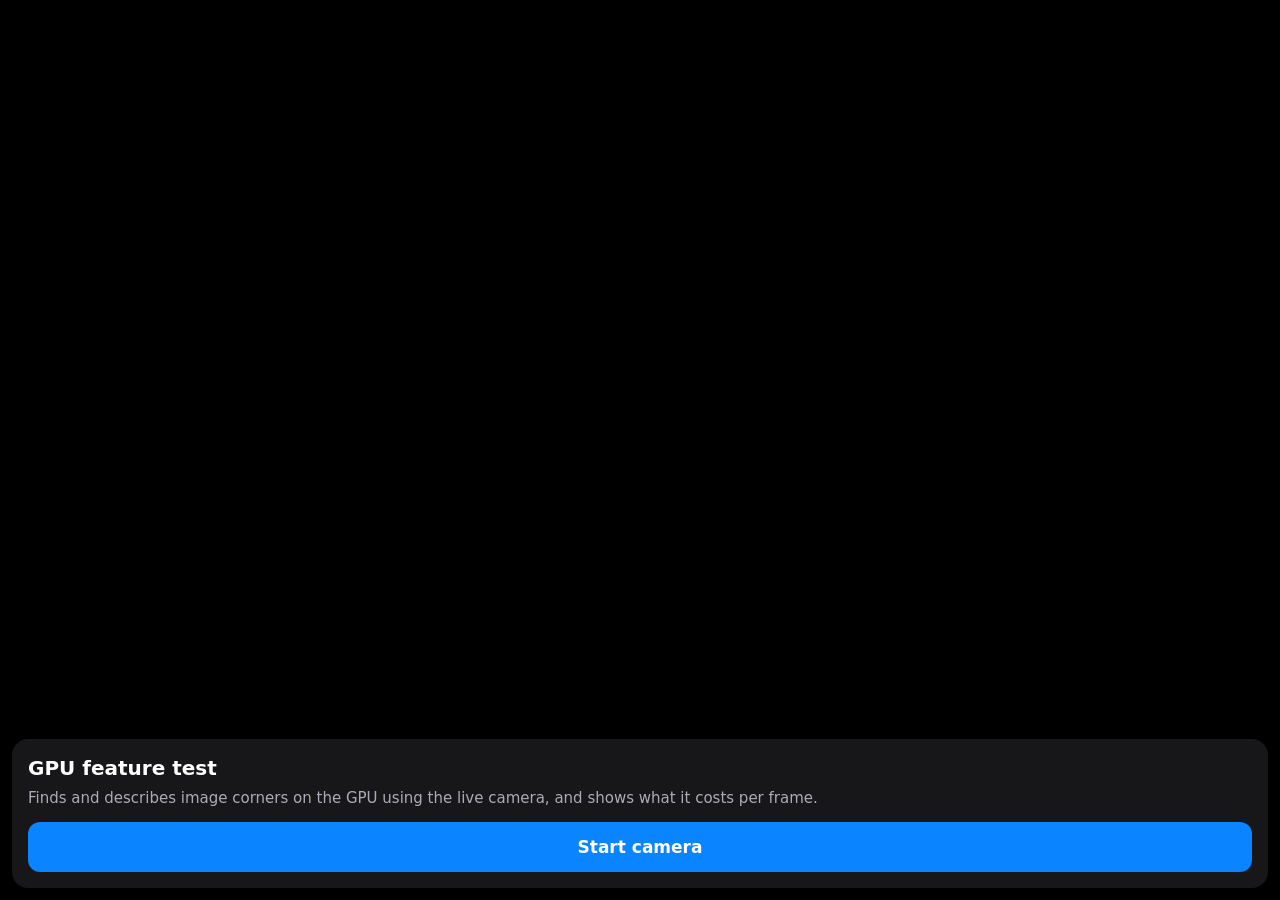
==== gpu/index.html @ 73987f9f "Add a WebGPU feature-extraction test page" ====
<!doctype html>
<html lang="en">
<head>
  <meta charset="utf-8">
  <meta name="viewport" content="width=device-width, initial-scale=1, viewport-fit=cover, user-scalable=no">
  <title>GPU feature test</title>
  <link rel="stylesheet" href="../style.css">
  <script type="module" src="page.js"></script>
</head>
<body>
  <video id="video" playsinline muted hidden></video>
  <canvas id="camera"></canvas>
  <dl id="readout" hidden>
    <div><dt>Keypoints</dt><dd id="readout-keypoints">–</dd></div>
    <div><dt>GPU ms</dt><dd id="readout-gpu">–</dd></div>
    <div><dt>Main ms</dt><dd id="readout-main">–</dd></div>
    <div><dt>Results ms</dt><dd id="readout-results">–</dd></div>
    <div><dt>Frames/s</dt><dd id="readout-fps">–</dd></div>
  </dl>
  <section id="card"></section>
</body>
</html>
---- style.css ----
:root {
  --text: #fff;
  --secondary-text: rgba(235, 235, 245, 0.7);
  --material: rgba(30, 30, 32, 0.78);
  --separator: rgba(84, 84, 88, 0.6);
  --accent: #0a84ff;
  --good: #30d158;
  --warning: #ffd60a;
  font: 17px/1.35 -apple-system, system-ui, sans-serif;
  color: var(--text);
}
html, body { margin: 0; height: 100%; background: #000; overflow: hidden; }
/* three.js writes the canvas's pixel size into its inline style; without !important
   that shrinks the camera view to a corner of the screen. */
canvas { position: fixed; inset: 0; width: 100% !important; height: 100% !important; }

#readout, #card {
  position: fixed;
  /* The engine moves the canvas to the end of the page, which would paint it over these. */
  z-index: 1;
  left: max(12px, env(safe-area-inset-left));
  right: max(12px, env(safe-area-inset-right));
  background: var(--material);
  -webkit-backdrop-filter: blur(20px);
  backdrop-filter: blur(20px);
  border-radius: 16px;
}
#readout {
  top: max(12px, env(safe-area-inset-top));
  display: grid;
  grid-template-columns: repeat(5, 1fr);
  padding: 8px 4px;
  text-align: center;
}
#readout[hidden] { display: none; }
#readout dt { font-size: 11px; color: var(--secondary-text); }
#readout dd { margin: 0; font-size: 15px; font-weight: 600; font-variant-numeric: tabular-nums; }
#readout dd.good { color: var(--good); }
#readout dd.warning { color: var(--warning); }

#card {
  bottom: max(12px, env(safe-area-inset-bottom));
  padding: 16px;
  max-height: 72vh;
  overflow-y: auto;
}
#card .step { margin: 0 0 2px; font-size: 13px; color: var(--secondary-text); }
#card h1 { margin: 0 0 6px; font-size: 20px; font-weight: 600; }
#card p { margin: 0 0 14px; font-size: 15px; color: var(--secondary-text); }
#card label { display: flex; gap: 10px; align-items: center; min-height: 44px; margin: 0 0 10px; font-size: 15px; }
#card input[type=checkbox] { width: 22px; height: 22px; accent-color: var(--accent); }
#card button {
  display: block;
  width: 100%;
  min-height: 50px;
  padding: 8px 12px;
  margin-top: 8px;
  border: 0;
  border-radius: 12px;
  font: inherit;
  font-weight: 600;
  color: var(--text);
  background: var(--accent);
}
#card button.secondary { background: rgba(120, 120, 128, 0.36); }
#card button small { display: block; font-size: 13px; font-weight: 400; opacity: 0.8; }
#card button:disabled { opacity: 0.4; }

#card table { width: 100%; margin: 0 0 12px; border-collapse: collapse; font-size: 15px; }
#card th {
  padding: 14px 0 4px;
  text-align: left;
  font-size: 13px;
  font-weight: 600;
  color: var(--secondary-text);
}
#card td { padding: 7px 0; border-top: 0.5px solid var(--separator); }
#card td:first-child { color: var(--secondary-text); }
#card td:last-child { text-align: right; font-variant-numeric: tabular-nums; }
#card .licence { margin: 12px 0 0; font-size: 11px; }
#card .licence a { color: inherit; }
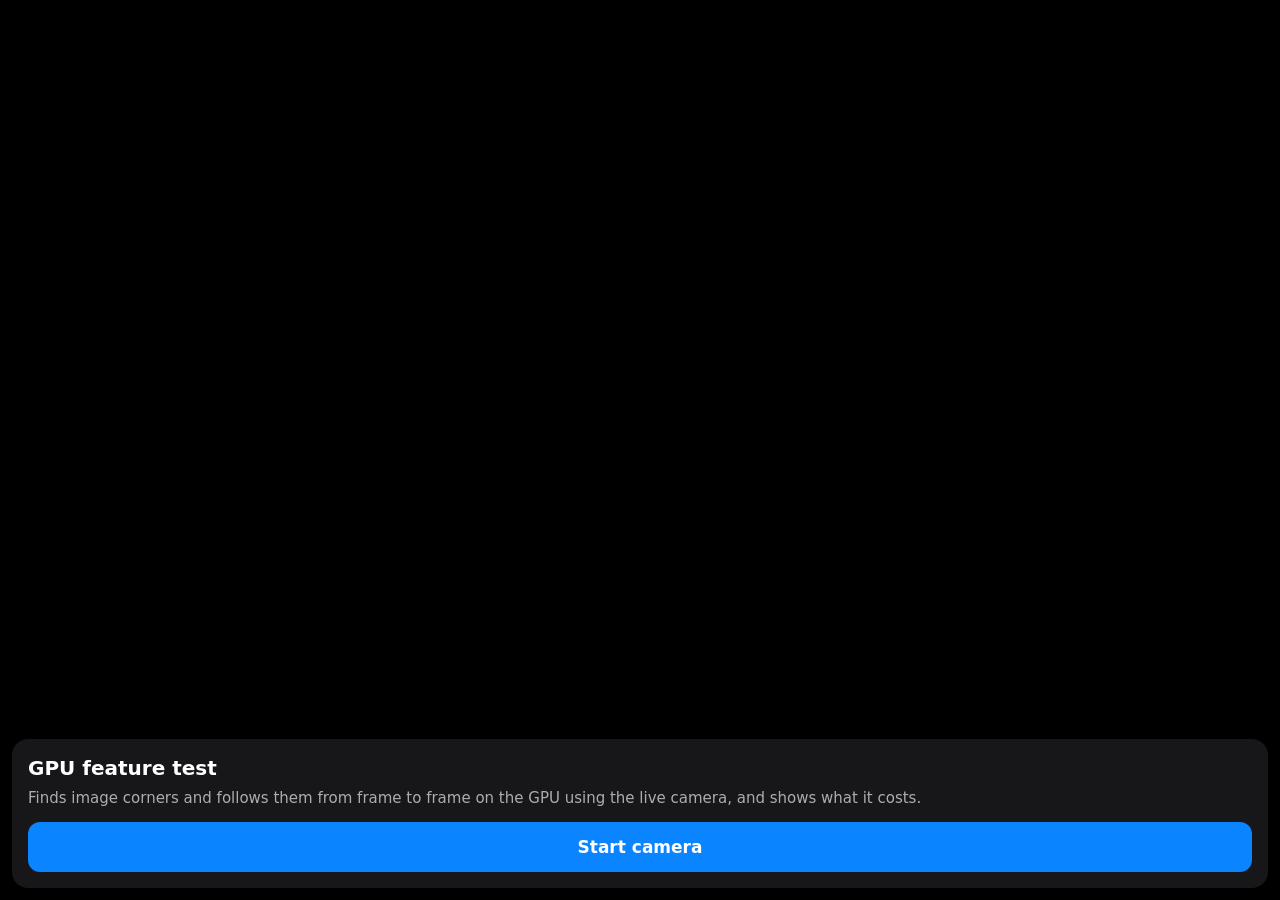
==== commit 0aa715c2: "Match corners between frames on the GPU" ====
--- a/gpu/index.html
+++ b/gpu/index.html
@@ -12,10 +12,10 @@
   <canvas id="camera"></canvas>
   <dl id="readout" hidden>
     <div><dt>Keypoints</dt><dd id="readout-keypoints">–</dd></div>
+    <div><dt>Matched</dt><dd id="readout-matched">–</dd></div>
+    <div><dt>Held 0.5 s</dt><dd id="readout-long">–</dd></div>
     <div><dt>GPU ms</dt><dd id="readout-gpu">–</dd></div>
     <div><dt>Main ms</dt><dd id="readout-main">–</dd></div>
-    <div><dt>Results ms</dt><dd id="readout-results">–</dd></div>
-    <div><dt>Frames/s</dt><dd id="readout-fps">–</dd></div>
   </dl>
   <section id="card"></section>
 </body>
